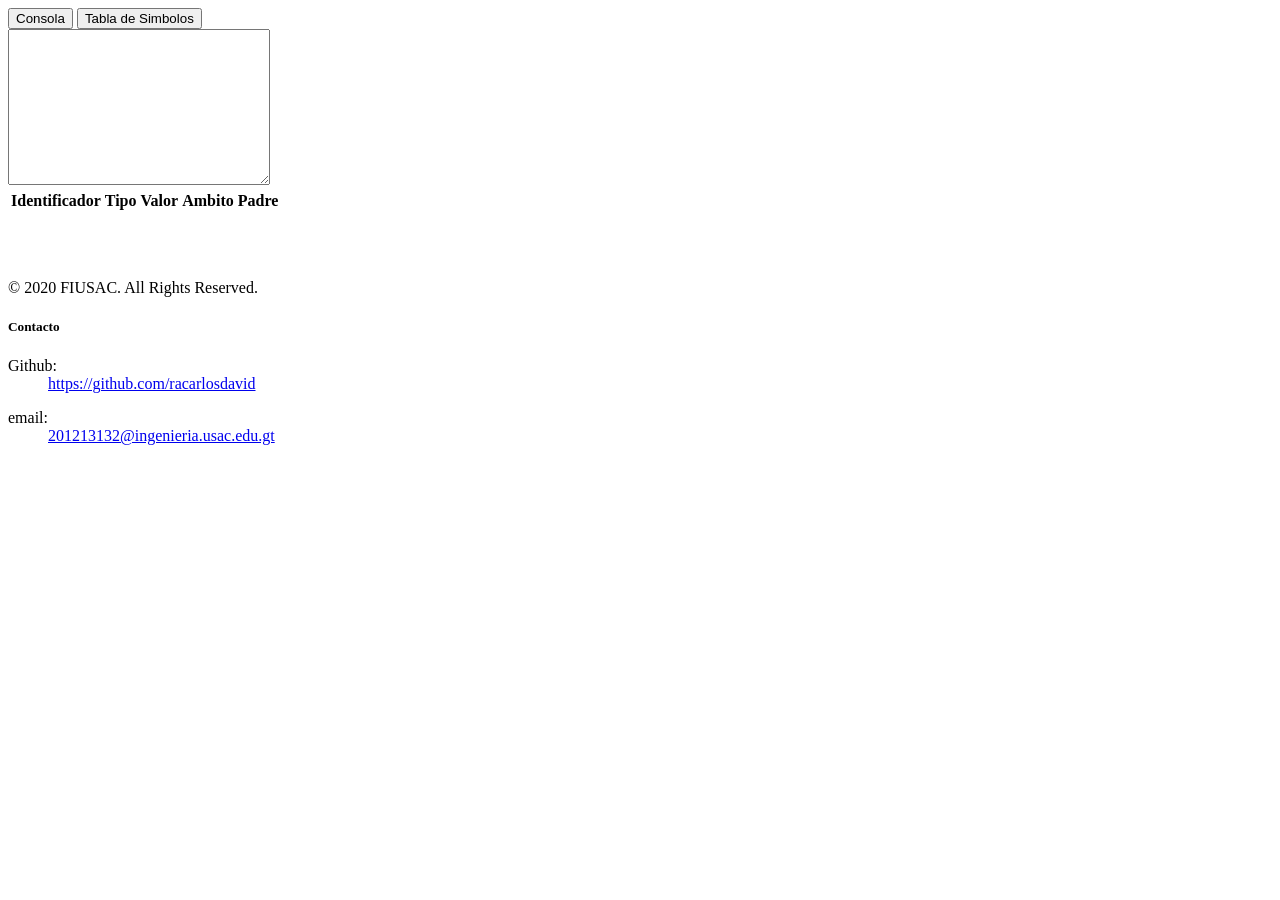
==== src/reflexAgent/p.html @ c0687435 "pmejorando la interfaz" ====
<!doctype html>
<html lang="en">
<head>
  <meta charset="utf-8">
  <title>Inteligencia Artificial</title>
  <base href="https://racarlosdavid.github.io/IA/">
  <meta name="viewport" content="width=device-width, initial-scale=1">
  <link rel="icon" type="image/x-icon" href="favicon.ico">

  <meta http-equiv="X-UA-Compatible" content="ie=edge">
    <link rel="stylesheet" href="https://bootswatch.com/4/darkly/bootstrap.min.css">
    <link rel="stylesheet" href="https://stackpath.bootstrapcdn.com/font-awesome/4.7.0/css/font-awesome.min.css">
    <script src="https://ajax.googleapis.com/ajax/libs/jquery/3.4.1/jquery.min.js"></script>
    <link rel="stylesheet" href="codemirror-5.53.2/lib/codemirror.css" />
    <link rel="stylesheet" href="codemirror-5.53.2/theme/base16-dark.css" />

    <script type="text/javascript" src="codemirror-5.53.2/lib/codemirror.js"></script>
    <script type="text/javascript" src="codemirror-5.53.2/addon/mode/simple.js"></script>
    <script type="text/javascript" src="js/syntaxHighlighter.js"></script>

    <script src="js/tabs.js"></script>

    <link rel="stylesheet" href="css/tabs.css">
</head>
<body onload="setear()">
      <div class="col-md-12">
      <div class="tab">
        <button class="tablinksR" id="buttonConsola" onclick="mostarPestaniaR(event, 'Consola')">Consola</button>
        <button class="tablinksR" onclick="mostarPestaniaR(event, 'Tabla de Simbolos')">Tabla de Simbolos</button>
       
      </div>
      
      <div id="Consola" class="tabcontentR">
          <textarea class="codemirror-textarea" name="" id="consola" cols="30" rows="10"></textarea>
      </div>
      
      <div id="Tabla de Simbolos" class="tabcontentR">
          <table class="table table-striped mt-3">
          <thead>
             <tr>
                 <th scope="col">Identificador</th>
                 <th scope="col">Tipo</th>
                 <th scope="col">Valor</th>
                 <th scope="col">Ambito</th>
                 <th scope="col">Padre</th>
              </tr>
          </thead>
                <tbody id="contenido_tablaSimbolos">
                                    
                   </tbody>
              </table>
      </div>
      
      
      </div>
      
      <footer>
      <nav>
        <div class="color_base" style="height: 50px">
        </div>
      </nav>
      </footer>
      
      <footer class="section footer-classic context-dark bg-image mt-4">
      <div class="container">
        <div class="row row-30">
          <div class="col-md-4 col-xl-5">
           
            <div class="pr-xl-4">
                <!--
              <a class="brand" href="index.html"><img class="brand-logo-light" src="images/agency/logo-inverse-140x37.png" alt="" width="140" height="37" srcset="images/agency/logo-retina-inverse-280x74.png 2x"></a>
                -->
              <!-- Rights-->
              <p class="rights"><span>©  </span><span class="copyright-year">2020</span><span> </span><span>FIUSAC</span><span>. </span><span>All Rights Reserved.</span></p>
            </div>
          </div>
          <div class="col-md-4">
            <h5>Contacto</h5>
            <dl class="contact-list">
              <dt>Github:</dt>
              <dd><a href="https://github.com/racarlosdavid">https://github.com/racarlosdavid</a></dd>
            </dl>
            <dl class="contact-list">
              <dt>email:</dt>
              <dd><a href="mailto:#">201213132@ingenieria.usac.edu.gt</a></dd>
            </dl>
          </div>
        </div>
      </div>
      </footer>
</body>
</html>
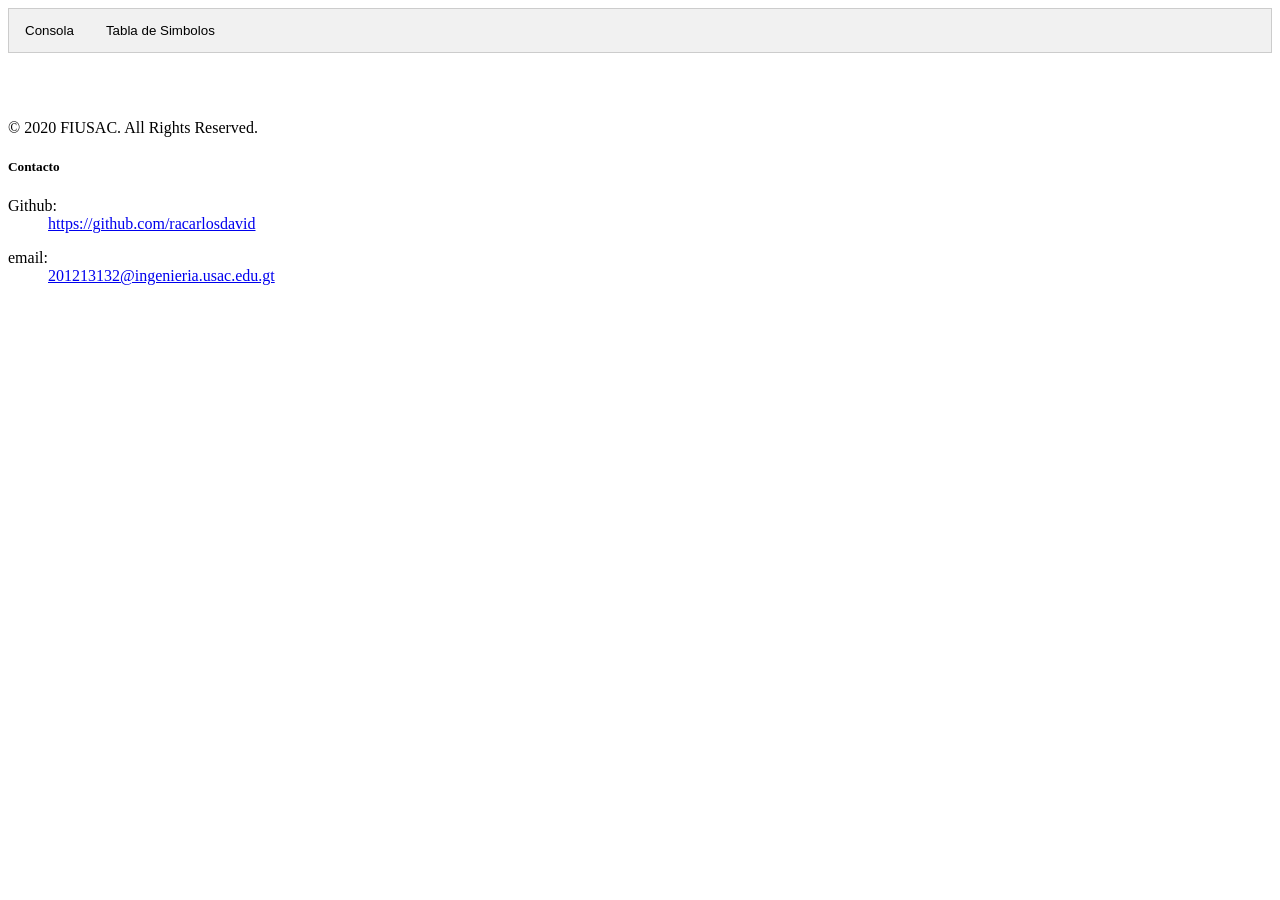
==== commit 0b8406e4: "fix referencia a funcion setear" ====
--- a/src/reflexAgent/p.html
+++ b/src/reflexAgent/p.html
@@ -19,7 +19,7 @@
     <script type="text/javascript" src="js/syntaxHighlighter.js"></script>
 
     <script src="js/tabs.js"></script>
-
+    <script type="text/javascript" src="src/reflexAgent/reflexAgent.js"></script>
     <link rel="stylesheet" href="css/tabs.css">
 </head>
 <body onload="setear()">
